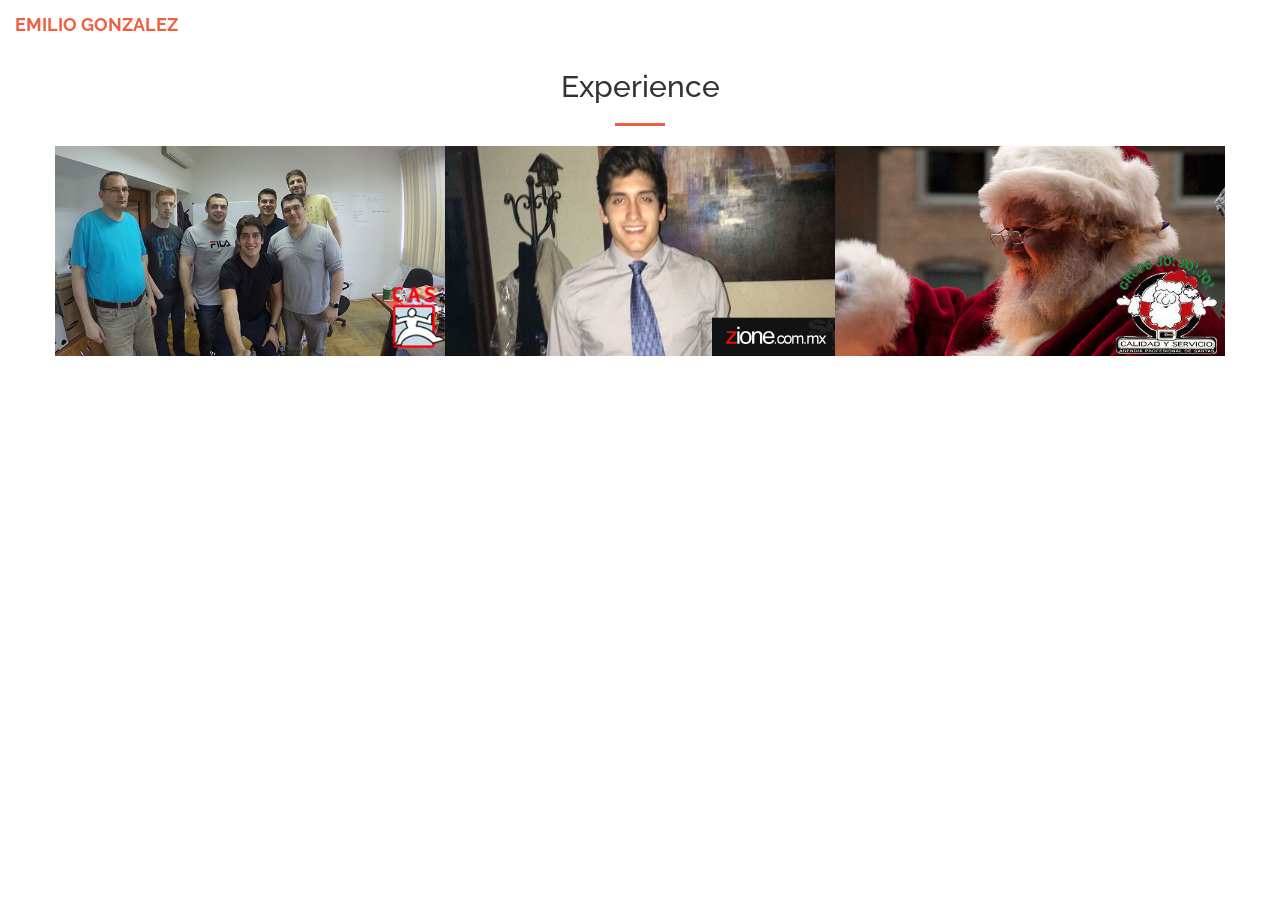
==== experience.html @ bbd2dd4f "Pics + Content" ====
<!DOCTYPE html>
<html lang="en">

<head>

    <meta charset="utf-8">
    <meta http-equiv="X-UA-Compatible" content="IE=edge">
    <meta name="viewport" content="width=device-width, initial-scale=1">
    <meta name="description" content="">
    <meta name="author" content="">

    <title>Emilio Gonzalez's website</title>

    <!-- Bootstrap Core CSS -->
    <link rel="stylesheet" href="css/bootstrap.min.css" type="text/css">

    <!-- Custom Fonts -->
    <link href='http://fonts.googleapis.com/css?family=Open+Sans:300italic,400italic,600italic,700italic,800italic,400,300,600,700,800' rel='stylesheet' type='text/css'>
    <link href='http://fonts.googleapis.com/css?family=Merriweather:400,300,300italic,400italic,700,700italic,900,900italic' rel='stylesheet' type='text/css'>
    <link rel="stylesheet" href="font-awesome/css/font-awesome.min.css" type="text/css">

    <!-- Plugin CSS -->
    <link rel="stylesheet" href="css/animate.min.css" type="text/css">

    <!-- Custom CSS -->
    <link rel="stylesheet" href="css/creative.css" type="text/css">

    <!-- HTML5 Shim and Respond.js IE8 support of HTML5 elements and media queries -->
    <!-- WARNING: Respond.js doesn't work if you view the page via file:// -->
    <!--[if lt IE 9]>
        <script src="https://oss.maxcdn.com/libs/html5shiv/3.7.0/html5shiv.js"></script>
        <script src="https://oss.maxcdn.com/libs/respond.js/1.4.2/respond.min.js"></script>
    <![endif]-->

    <link href='https://fonts.googleapis.com/css?family=Raleway' rel='stylesheet' type='text/css'>
</head>

<body id="page-top">
    <nav id="mainNav" class="navbar navbar-default navbar-fixed-top" >
        <div class="container-fluid">
            <!-- Brand and toggle get grouped for better mobile display -->
            <div class="navbar-header">
                <button type="button" class="navbar-toggle collapsed" data-toggle="collapse" data-target="#bs-example-navbar-collapse-1">
                    <span class="sr-only">Toggle navigation</span>
                    <span class="icon-bar"></span>
                    <span class="icon-bar"></span>
                    <span class="icon-bar"></span>
                </button>
                <a class="navbar-brand page-scroll" style="color:#f05f40" href="/">Emilio Gonzalez</a>
            </div>
            <!-- /.navbar-collapse -->
        </div>
        <!-- /.container-fluid -->
    </nav>

    <section id="about">
        <div class="container">
            <div class="row">
                <div class="col-lg-8 col-lg-offset-2 text-center">
                    <br>
                    <h2 class="section-heading">Experience</h2>
                    <hr>

                </div>
                <div class="container-fluid">
            <div class="row no-gutter">
                <div class="col-lg-4 col-sm-6" id="one">
                    <a href="#content" class="portfolio-box">
                        <img src="img/experience/cas.jpg" class="img-responsive" alt="">
                        <div class="portfolio-box-caption">
                            <div class="portfolio-box-caption-content">
                                <div class="project-name">
                                    CAS Software
                                </div>
                            </div>
                        </div>
                    </a>
                </div>
                <div class="col-lg-4 col-sm-6" id="two">
                    <a href="#content" class="portfolio-box" >
                        <img src="img/experience/zione.jpg" class="img-responsive" alt="">
                        <div class="portfolio-box-caption">
                            <div class="portfolio-box-caption-content">
                                <div class="project-name">
                                    Zione
                                </div>
                            </div>
                        </div>
                    </a>
                </div>
                <div class="col-lg-4 col-sm-6" id="three">
                    <a href="#content" class="portfolio-box">
                        <img src="img/experience/grupojojojo.jpg" class="img-responsive" alt="">
                        <div class="portfolio-box-caption">
                            <div class="portfolio-box-caption-content">
                                <div class="project-name">
                                    Grupo Jo Jo Jo
                                </div>
                            </div>
                        </div>
                    </a>
                </div>
            </div>
                </div>
            </div>
            <div id="content">
                <br>
                <br>
                <br>
            <div id="onetext">
                <iframe align="left" width="640" height="360" style="margin-right: 20px; margin-bottom: 20px" src="https://www.youtube.com/embed/uO6__hHiw30" frameborder="0" allowfullscreen></iframe>
                <p>
                First things first, I was an exchange student in Hungary for a year, 6 out of those 12 months I decided to dive into a software development company (August 2014 - June 2015). You may be wondering why? Well truth is I found myself really interested in learning how to create websites, applications and basically anything that had code in it. I realised I was spending about 4 hours every day learning how to code and I thought "Maybe if I could invest these 4 hours with someone that has already learned what I'm trying to learn I could learn faster”.
                <br><br>
                The whole experience was really good, I had the chance to “live” like a programmer for 6 months, funny thing is I tried to learn how to create applications the same way I learned Hungarian (Through experience) And after two weeks trying it out I concluded that learning through experience is way harder if you don’t have a base from where you can hold on to. 
                <br><br>
                I took a couple courses on Java programming through lynda.com, after feeling confident I could start building something I started to put the little knowledge I had to practice. I made a little app in which you could enter and set up a daily morning routine. The user was able to set a profile picture and change their name/password in the settings panel.
                <br><br>
                </p>
            </div>
            <div id="twotext">
                <iframe align="left" width="640" height="360" style="margin-right: 20px; margin-bottom: 20px" src="https://www.youtube.com/embed/uO6__hHiw30" frameborder="0" allowfullscreen></iframe>
                <p>
                    From January 2014 till June 2014 I worked in a Mexican startup called Zione.
                    <br><br>
                    It all started when my father told me he had a friend who was creating a business and he needed a graphic designer. By the time I had basic photoshop skills.
                    <br><br>
                    I decided to take my chances and try it out, maybe he would like what I could do. In the interview I was asked to create multiple images for the design of a website. I did my best and got the job done. The whole motivation behind this job opportunity was to get a chance to learn from someone who already built a whole platform by himself.
                    <br><br>
                    Unfortunately I wasn't able to learn much due to the fact that it was a part time job and all the hours spent in the office were meant to be 100% efficient.I had a good time getting to know the company's culture and I designed many visual interfaces. This was my second professional experience, I learned on the go. Every day I learned something different, I realised that sometimes it's a good idea to take a break when working because you can get "Cycled" in a single idea or design. I recently found that that is also true when programming. I also learned how to manage my time effectively to deliver what I was asked for. Overall I feel like that was a really good professional experience.
                </p>
            </div>
            <div id="threetext">
                <iframe align="left" width="640" height="360" style="margin-right: 20px; margin-bottom: 20px" src="https://www.youtube.com/embed/uO6__hHiw30" frameborder="0" allowfullscreen></iframe>
                <p> 
                <br>
                On christmas of 2013, I worked as an animator. This was my first professional experience ever. I would dress up as an Elf, Rudolf and only twice I got the chance to be Santa Claus. We went to all sort of events around Monterrey, my hometown.
                <br><br>
                It was hard to catch up with all the other experienced animators, they all knew the right things to say on several situations and none of them felt nervous when facing a big crowd. 
                <br><br>
                I remember the time I got the chance to represent Santa Claus in a kindergarden. I have to say, it was hard to fake my voice and talk in front of a 100 people room, but as time went on it became easier and easier to talk in front of a big audience.
                <br><br><br>
                <b>Things I learned:<b>

                <ol>
                  <li>I developed a lot my soft skills. </li>
                  <li>I developed my creativity to find the right words in a short amount of time. </li>
                  <li>I understood how much time and effort it takes to make some money. </li>
                </ol>
                </p>
            </div>
            </div>
        </div>
    </section>


    <!-- jQuery -->
    <script src="js/jquery.js"></script>

    <!-- Bootstrap Core JavaScript -->
    <script src="js/bootstrap.min.js"></script>

    <!-- Plugin JavaScript -->
    <script src="js/jquery.easing.min.js"></script>
    <script src="js/jquery.fittext.js"></script>
    <script src="js/wow.min.js"></script>

    <!-- Plugin typed -->
    <script src="js/typed.js" type="text/javascript"></script>
    <script>
    $(function(){

        $("#typed").typed({
            strings: ["Emilio", "a Learner", "Passionate", "a Programmer"],
            typeSpeed: 20,
            backDelay: 800,
            loop: false,
            contentType: 'html', // or text
            // defaults to false for infinite loop
            loopCount: false,
            callback: function(){ foo(); },
            resetCallback: function() { newTyped(); }
        });

        $(".reset").click(function(){
            $("#typed").typed('reset');
        });

    });

    function newTyped(){ /* A new typed object */ }

    function foo(){ console.log("Callback"); }

    </script>
    <link href="main.css" rel="stylesheet"/>
    <style>
        /* code for animated blinking cursor */
        .typed-cursor{
            opacity: 1;
            font-weight: 100;
            -webkit-animation: blink 0.7s infinite;
            -moz-animation: blink 0.7s infinite;
            -ms-animation: blink 0.7s infinite;
            -o-animation: blink 0.7s infinite;
            animation: blink 0.7s infinite;
        }
        @-keyframes blink{
            0% { opacity:1; }
            50% { opacity:0; }
            100% { opacity:1; }
        }
        @-webkit-keyframes blink{
            0% { opacity:1; }
            50% { opacity:0; }
            100% { opacity:1; }
        }
        @-moz-keyframes blink{
            0% { opacity:1; }
            50% { opacity:0; }
            100% { opacity:1; }
        }
        @-ms-keyframes blink{
            0% { opacity:1; }
            50% { opacity:0; }
            100% { opacity:1; }
        }
        @-o-keyframes blink{
            0% { opacity:1; }
            50% { opacity:0; }
            100% { opacity:1; }
        }
    </style>

    <!-- Custom Theme JavaScript -->
    <script src="js/creative.js"></script>
    <script src="js/proyects.js"></script>


</body>

</html>
---- css/creative.css ----
/*!
 * Start Bootstrap - Creative Bootstrap Theme (http://startbootstrap.com)
 * Code licensed under the Apache License v2.0.
 * For details, see http://www.apache.org/licenses/LICENSE-2.0.
 */

html,
body {
    width: 100%;
    height: 100%;
}

body {
    font-family: 'Raleway', sans-serif;
}

hr {
    max-width: 50px;
    border-color: #f05f40;
    border-width: 3px;
}

hr.light {
    border-color: #fff;
}

a {
    color: #f05f40;
    -webkit-transition: all .35s;
    -moz-transition: all .35s;
    transition: all .35s;
}

a:hover,
a:focus {
    color: #eb3812;
}

.videoWrapper {
    position: relative;
    padding-bottom: 56.25%; /* 16:9 */
    padding-top: 25px;
    height: 0;
}
.videoWrapper iframe {
    position: absolute;
    top: 0;
    left: 0;
    width: 100%;
    height: 100%;
}

h1,
h2,
h3,
h4,
h5,
h6 {
    font-family: 'Raleway', sans-serif;

}

p {
    margin-bottom: 20px;
    font-size: 16px;
    line-height: 1.5;
}

.bg-primary {
    background-color: #f05f40;
}

.bg-dark {
    color: #fff;
    background-color: #222;
}

.text-faded {
    color: rgba(255,255,255,.7);
}

section {
    padding: 50px 0;
}

aside {
    padding: 50px 0;
}

.rectangle{
    position: relative;
    width: 50%;
    overflow: hidden;
    background: #ffffff;
}

.no-padding {
    padding: 0;
}

.navbar-default {
    border-color: rgba(34,34,34,.05);
    font-family: 'Raleway', sans-serif;

    background-color: #fff;
    -webkit-transition: all .35s;
    -moz-transition: all .35s;
    transition: all .35s;
}

.navbar-default .navbar-header .navbar-brand {
    text-transform: uppercase;
    font-family: 'Raleway', sans-serif;

    font-weight: 700;
    color: #f05f40;
}

.navbar-default .navbar-header .navbar-brand:hover,
.navbar-default .navbar-header .navbar-brand:focus {
    color: #eb3812;
}

.navbar-default .nav > li>a,
.navbar-default .nav>li>a:focus {
    text-transform: uppercase;
    font-size: 13px;
    font-weight: 700;
    color: #222;
}

.navbar-default .nav > li>a:hover,
.navbar-default .nav>li>a:focus:hover {
    color: #f05f40;
}

.navbar-default .nav > li.active>a,
.navbar-default .nav>li.active>a:focus {
    color: #f05f40!important;
    background-color: transparent;
}

.navbar-default .nav > li.active>a:hover,
.navbar-default .nav>li.active>a:focus:hover {
    background-color: transparent;
}

@media(min-width:768px) {
    .navbar-default {
        border-color: rgba(255,255,255,.3);
        background-color: transparent;
    }

    .navbar-default .navbar-header .navbar-brand {
        color: rgba(255,255,255,.7);
    }

    .navbar-default .navbar-header .navbar-brand:hover,
    .navbar-default .navbar-header .navbar-brand:focus {
        color: #fff;
    }

    .navbar-default .nav > li>a,
    .navbar-default .nav>li>a:focus {
        color: rgba(255,255,255,.7);
    }

    .navbar-default .nav > li>a:hover,
    .navbar-default .nav>li>a:focus:hover {
        color: #fff;
    }

    .navbar-default.affix {
        border-color: rgba(34,34,34,.05);
        background-color: #fff;
    }

    .navbar-default.affix .navbar-header .navbar-brand {
        font-size: 14px;
        color: #f05f40;
    }

    .navbar-default.affix .navbar-header .navbar-brand:hover,
    .navbar-default.affix .navbar-header .navbar-brand:focus {
        color: #eb3812;
    }

    .navbar-default.affix .nav > li>a,
    .navbar-default.affix .nav>li>a:focus {
        color: #222;
    }

    .navbar-default.affix .nav > li>a:hover,
    .navbar-default.affix .nav>li>a:focus:hover {
        color: #f05f40;
    }
}

header {
    position: relative;
    width: 100%;
    min-height: auto;
    text-align: center;
    color: #fff;
    background-image: url(../img/header.jpg);
    background-position: center;
    -webkit-background-size: cover;
    -moz-background-size: cover;
    background-size: cover;
    -o-background-size: cover;
}

header .header-content {
    position: relative;
    width: 100%;
    padding: 100px 15px;
    text-align: center;
}

header .header-content .header-content-inner h1 {
    margin-top: 0;
    margin-bottom: 0;
    font-weight: 700;
}

header .header-content .header-content-inner hr {
    margin: 30px auto;
}

header .header-content .header-content-inner p {
    margin-bottom: 50px;
    font-size: 16px;
    font-weight: 300;
    color: rgba(255,255,255,.7);
}

@media(min-width:768px) {
    header {
        min-height: 100%;
    }

    header .header-content {
        position: absolute;
        top: 50%;
        padding: 0 50px;
        -webkit-transform: translateY(-50%);
        -ms-transform: translateY(-50%);
        transform: translateY(-50%);
    }

    header .header-content .header-content-inner {
        margin-right: auto;
        margin-left: auto;
        max-width: 1000px;
    }

    header .header-content .header-content-inner p {
        margin-right: auto;
        margin-left: auto;
        max-width: 80%;
        font-size: 18px;
    }
}

.section-heading {
    margin-top: 0;
}

.service-box {
    margin: 0px auto 0;
    max-width: 400px;
}

@media(min-width:992px) {
    .service-box {
        margin: 20px auto 0;
    }
}

.service-box p {
    margin-bottom: 0;
}

.portfolio-box {
    display: block;
    position: relative;
    margin: 0 auto;
    max-width: 650px;
}

.portfolio-box .portfolio-box-caption {
    display: block;
    position: absolute;
    bottom: 0;
    width: 100%;
    height: 100%;
    text-align: center;
    color: #fff;
    opacity: 0;
    background: rgba(240,95,64,.9);
    -webkit-transition: all .35s;
    -moz-transition: all .35s;
    transition: all .35s;
}

.portfolio-box .portfolio-box-caption .portfolio-box-caption-content {
    position: absolute;
    top: 50%;
    width: 100%;
    text-align: center;
    transform: translateY(-50%);
}

.portfolio-box .portfolio-box-caption .portfolio-box-caption-content .project-category,
.portfolio-box .portfolio-box-caption .portfolio-box-caption-content .project-name {
    padding: 0 15px;
    font-family: 'Raleway', sans-serif;

}

.portfolio-box .portfolio-box-caption .portfolio-box-caption-content .project-category {
    text-transform: uppercase;
    font-size: 14px;
    font-weight: 600;
}

.portfolio-box .portfolio-box-caption .portfolio-box-caption-content .project-name {
    font-size: 18px;
}

.portfolio-box:hover .portfolio-box-caption {
    opacity: 1;
}

@media(min-width:768px) {
    .portfolio-box .portfolio-box-caption .portfolio-box-caption-content .project-category {
        font-size: 16px;
    }

    .portfolio-box .portfolio-box-caption .portfolio-box-caption-content .project-name {
        font-size: 22px;
    }
}

.call-to-action h2 {
    margin: 0 auto 20px;
}

.text-primary {
    color: #f05f40;
}

.no-gutter > [class*=col-] {
    padding-right: 0;
    padding-left: 0;
}

.btn-default {
    border-color: #fff;
    color: #222;
    background-color: #fff;
    -webkit-transition: all .35s;
    -moz-transition: all .35s;
    transition: all .35s;
}

.btn-default:hover,
.btn-default:focus,
.btn-default.focus,
.btn-default:active,
.btn-default.active,
.open > .dropdown-toggle.btn-default {
    border-color: #ededed;
    color: #222;
    background-color: #f2f2f2;
}

.btn-default:active,
.btn-default.active,
.open > .dropdown-toggle.btn-default {
    background-image: none;
}

.btn-default.disabled,
.btn-default[disabled],
fieldset[disabled] .btn-default,
.btn-default.disabled:hover,
.btn-default[disabled]:hover,
fieldset[disabled] .btn-default:hover,
.btn-default.disabled:focus,
.btn-default[disabled]:focus,
fieldset[disabled] .btn-default:focus,
.btn-default.disabled.focus,
.btn-default[disabled].focus,
fieldset[disabled] .btn-default.focus,
.btn-default.disabled:active,
.btn-default[disabled]:active,
fieldset[disabled] .btn-default:active,
.btn-default.disabled.active,
.btn-default[disabled].active,
fieldset[disabled] .btn-default.active {
    border-color: #fff;
    background-color: #fff;
}

.btn-default .badge {
    color: #fff;
    background-color: #222;
}

.btn-primary {
    border-color: #f05f40;
    color: #fff;
    background-color: #f05f40;
    -webkit-transition: all .35s;
    -moz-transition: all .35s;
    transition: all .35s;
}

.btn-primary:hover,
.btn-primary:focus,
.btn-primary.focus,
.btn-primary:active,
.btn-primary.active,
.open > .dropdown-toggle.btn-primary {
    border-color: #ed431f;
    color: #fff;
    background-color: #ee4b28;
}

.btn-primary:active,
.btn-primary.active,
.open > .dropdown-toggle.btn-primary {
    background-image: none;
}

.btn-primary.disabled,
.btn-primary[disabled],
fieldset[disabled] .btn-primary,
.btn-primary.disabled:hover,
.btn-primary[disabled]:hover,
fieldset[disabled] .btn-primary:hover,
.btn-primary.disabled:focus,
.btn-primary[disabled]:focus,
fieldset[disabled] .btn-primary:focus,
.btn-primary.disabled.focus,
.btn-primary[disabled].focus,
fieldset[disabled] .btn-primary.focus,
.btn-primary.disabled:active,
.btn-primary[disabled]:active,
fieldset[disabled] .btn-primary:active,
.btn-primary.disabled.active,
.btn-primary[disabled].active,
fieldset[disabled] .btn-primary.active {
    border-color: #f05f40;
    background-color: #f05f40;
}

.btn-primary .badge {
    color: #f05f40;
    background-color: #fff;
}

.btn {
    border: 0;
    border-radius: 300px;
    text-transform: uppercase;
    font-family: 'Raleway', sans-serif;

    font-weight: 700;
}

.btn-xl {
    padding: 15px 30px;
}

::-moz-selection {
    text-shadow: none;
    color: #fff;
    background: #222;
}

::selection {
    text-shadow: none;
    color: #fff;
    background: #222;
}

img::selection {
    color: #fff;
    background: 0 0;
}

img::-moz-selection {
    color: #fff;
    background: 0 0;
}

body {
    webkit-tap-highlight-color: #222;
}
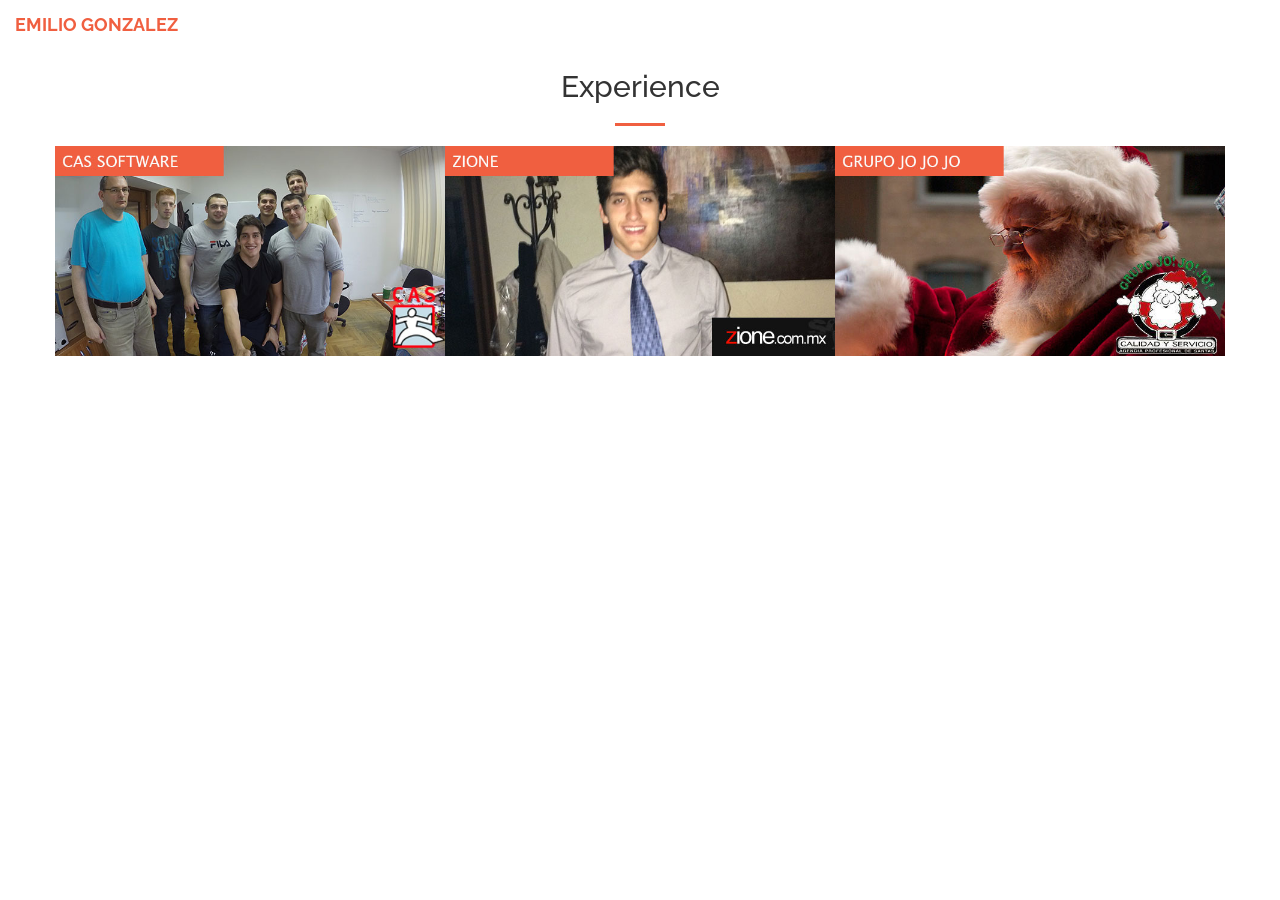
==== commit 88cb411d: "Took back #content, updated images I took back #content to redirect the mobile users to the place wh" ====
--- a/experience.html
+++ b/experience.html
@@ -9,7 +9,7 @@
     <meta name="description" content="">
     <meta name="author" content="">
 
-    <title>Emilio Gonzalez's website</title>
+    <title>Experience</title>
 
     <!-- Bootstrap Core CSS -->
     <link rel="stylesheet" href="css/bootstrap.min.css" type="text/css">
@@ -33,6 +33,18 @@
     <![endif]-->
 
     <link href='https://fonts.googleapis.com/css?family=Raleway' rel='stylesheet' type='text/css'>
+
+    <script>
+      (function(i,s,o,g,r,a,m){i['GoogleAnalyticsObject']=r;i[r]=i[r]||function(){
+      (i[r].q=i[r].q||[]).push(arguments)},i[r].l=1*new Date();a=s.createElement(o),
+      m=s.getElementsByTagName(o)[0];a.async=1;a.src=g;m.parentNode.insertBefore(a,m)
+      })(window,document,'script','//www.google-analytics.com/analytics.js','ga');
+
+      ga('create', 'UA-60136664-2', 'auto');
+      ga('send', 'pageview');
+
+    </script>
+    <link rel="shortcut icon" href="img/emilio.ico" />
 </head>
 
 <body id="page-top">
@@ -77,7 +89,7 @@
                     </a>
                 </div>
                 <div class="col-lg-4 col-sm-6" id="two">
-                    <a href="#content" class="portfolio-box" >
+                    <a href="#content" class="portfolio-box">
                         <img src="img/experience/zione.jpg" class="img-responsive" alt="">
                         <div class="portfolio-box-caption">
                             <div class="portfolio-box-caption-content">
@@ -108,7 +120,7 @@
                 <br>
                 <br>
             <div id="onetext">
-                <iframe align="left" width="640" height="360" style="margin-right: 20px; margin-bottom: 20px" src="https://www.youtube.com/embed/uO6__hHiw30" frameborder="0" allowfullscreen></iframe>
+                <iframe align="left" width="640" height="360" style="margin-right: 20px; margin-bottom: 20px" src="https://www.youtube.com/embed/GjcTt92_voU" frameborder="0" allowfullscreen></iframe>
                 <p>
                 First things first, I was an exchange student in Hungary for a year, 6 out of those 12 months I decided to dive into a software development company (August 2014 - June 2015). You may be wondering why? Well truth is I found myself really interested in learning how to create websites, applications and basically anything that had code in it. I realised I was spending about 4 hours every day learning how to code and I thought "Maybe if I could invest these 4 hours with someone that has already learned what I'm trying to learn I could learn faster”.
                 <br><br>
@@ -119,7 +131,7 @@
                 </p>
             </div>
             <div id="twotext">
-                <iframe align="left" width="640" height="360" style="margin-right: 20px; margin-bottom: 20px" src="https://www.youtube.com/embed/uO6__hHiw30" frameborder="0" allowfullscreen></iframe>
+                <iframe align="left" width="640" height="360" style="margin-right: 20px; margin-bottom: 20px"  src="https://www.youtube.com/embed/ZvMe52MhTUQ" frameborder="0" allowfullscreen></iframe>
                 <p>
                     From January 2014 till June 2014 I worked in a Mexican startup called Zione.
                     <br><br>
@@ -131,7 +143,7 @@
                 </p>
             </div>
             <div id="threetext">
-                <iframe align="left" width="640" height="360" style="margin-right: 20px; margin-bottom: 20px" src="https://www.youtube.com/embed/uO6__hHiw30" frameborder="0" allowfullscreen></iframe>
+                <iframe align="left" width="640" height="360" style="margin-right: 20px; margin-bottom: 20px" src="https://www.youtube.com/embed/x9dyEanKv78" frameborder="0" allowfullscreen></iframe>
                 <p> 
                 <br>
                 On christmas of 2013, I worked as an animator. This was my first professional experience ever. I would dress up as an Elf, Rudolf and only twice I got the chance to be Santa Claus. We went to all sort of events around Monterrey, my hometown.
